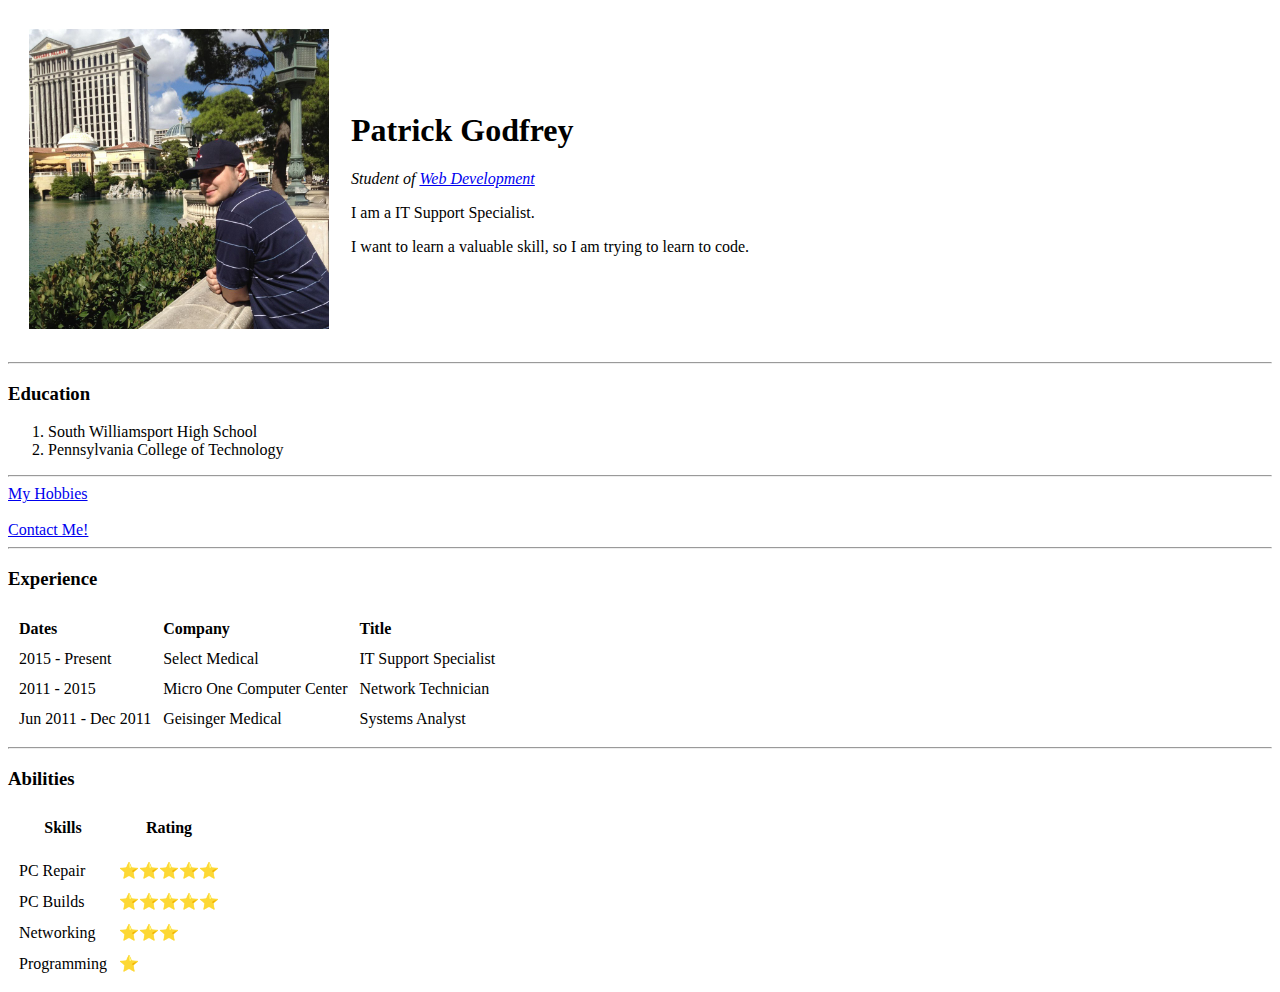
==== index.html @ 77ca9280 "Added initial cv website files" ====
<!DOCTYPE html>
<html lang="en" dir="ltr">

<head>
  <meta charset="utf-8">
  <title>Patrick's Personal Site</title>
</head>

<body>
  <table cellspacing=20>
    <tr>
      <td> <img src="images\profile.jpg" alt="Patrick Godfrey' Profile Picture" style="width:300px; height:300px" </td>
      <td>
        <h1>Patrick Godfrey</h1>
        <p><em>Student of <a href="https://www.w3schools.com/">Web Development</a></em></p>
        <p>I am a IT Support Specialist. </p>
        <p>I want to learn a valuable skill, so I am trying to learn to code.</p>
      </td>
    </tr>
  </table>

  <hr>
  <h3>Education</h3>
  <ol>
    <li>South Williamsport High School</li>
    <li>Pennsylvania College of Technology</li>
  </ol>
  <hr>

  <a href="hobbies.html">My Hobbies</a>
  <br><br>
  <a href="contact.html">Contact Me!</a>
  <hr>
  <h3>Experience</h3>
  <table cellspacing=10>

    <thead align=left>
      <th>Dates</th>
      <th>Company</th>
      <th>Title</th>
    </thead>
    <tbody>

      <tr>
        <td>2015 - Present</td>
        <td>Select Medical</td>
        <td>IT Support Specialist</td>
      </tr>
      <tr>
        <td>2011 - 2015</td>
        <td>Micro One Computer Center</td>
        <td>Network Technician</td>
      </tr>
      <tr>
        <td>Jun 2011 - Dec 2011</td>
        <td>Geisinger Medical</td>
        <td>Systems Analyst</td>
      </tr>

    </tbody>
  </table>
  <hr>
  <h3>Abilities</h3>


  <table cellspacing=10>
    <tr>
      <td>
        <thead>
      <th>Skills</th>
      <th>Rating</th>
      </thead>
    <tr>
      <td>PC Repair</td>
      <td>⭐⭐⭐⭐⭐</td>
    </tr>
    <tr>
      <td>PC Builds</td>
      <td>⭐⭐⭐⭐⭐</td>
    </tr>
    <tr>
      <td>Networking</td>
      <td>⭐⭐⭐</td>
    </tr>
    <tr>
      <td>Programming</td>
      <td>⭐</td>
    </tr>

    </tr>

  </table>
</body>

</html>
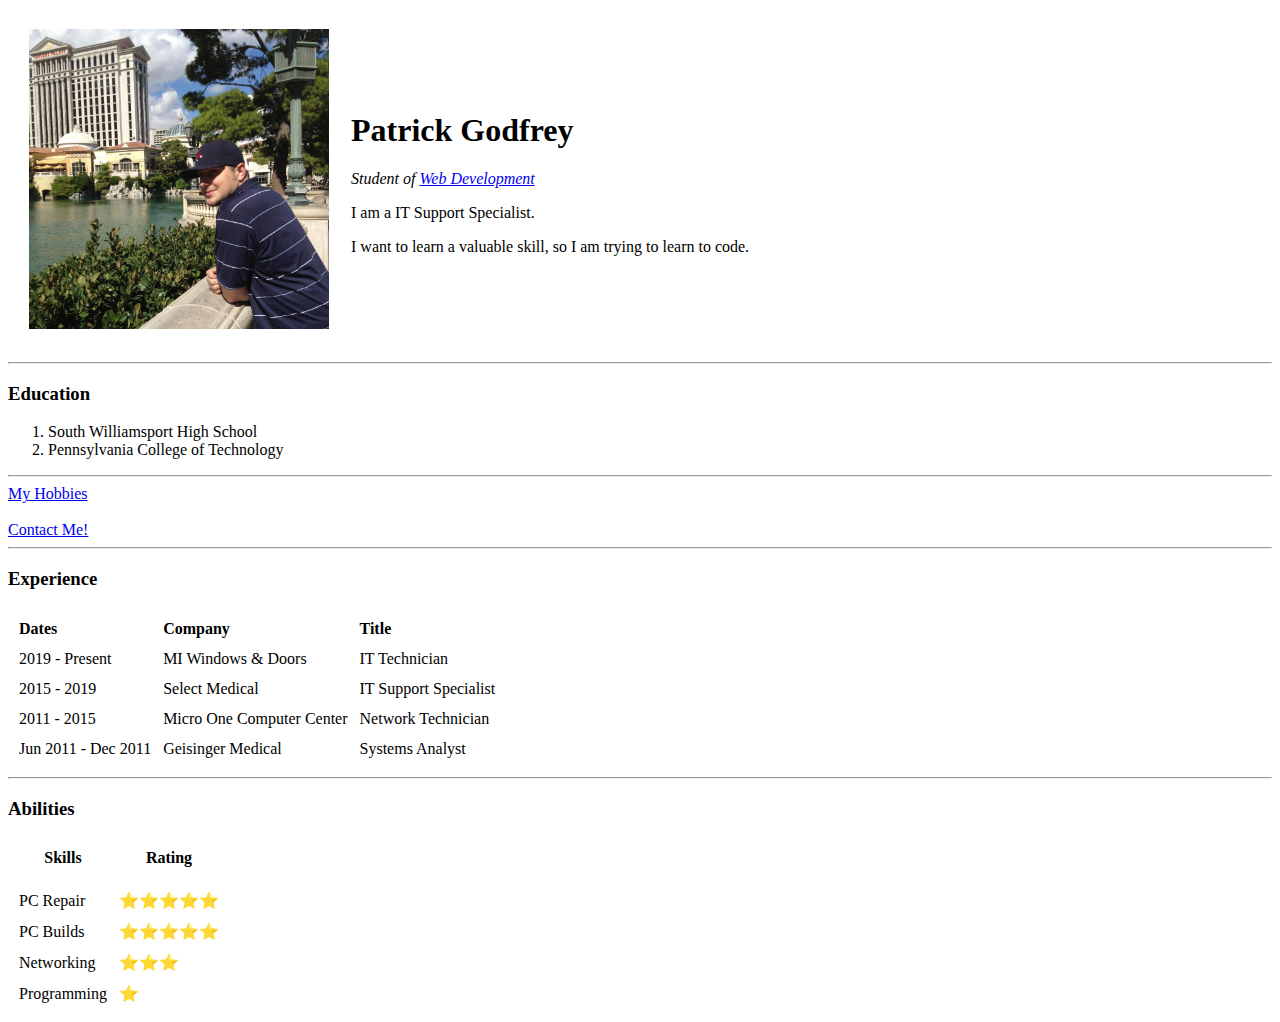
==== commit 30c9b8ef: "Add files via upload" ====
--- a/index.html
+++ b/index.html
@@ -4,7 +4,9 @@
 <head>
   <meta charset="utf-8">
   <title>Patrick's Personal Site</title>
+  <link rel="stylesheet" href="css/styles.css">
 </head>
+
 
 <body>
   <table cellspacing=20>
@@ -42,7 +44,13 @@
     <tbody>
 
       <tr>
-        <td>2015 - Present</td>
+        <td>2019 - Present</td>
+        <td>MI Windows & Doors</td>
+        <td>IT Technician</td>
+      </tr>
+
+      <tr>
+        <td>2015 - 2019</td>
         <td>Select Medical</td>
         <td>IT Support Specialist</td>
       </tr>
@@ -63,7 +71,7 @@
   <h3>Abilities</h3>
 
 
-  <table cellspacing=10>
+  <table cellspacing="10">
     <tr>
       <td>
         <thead>
